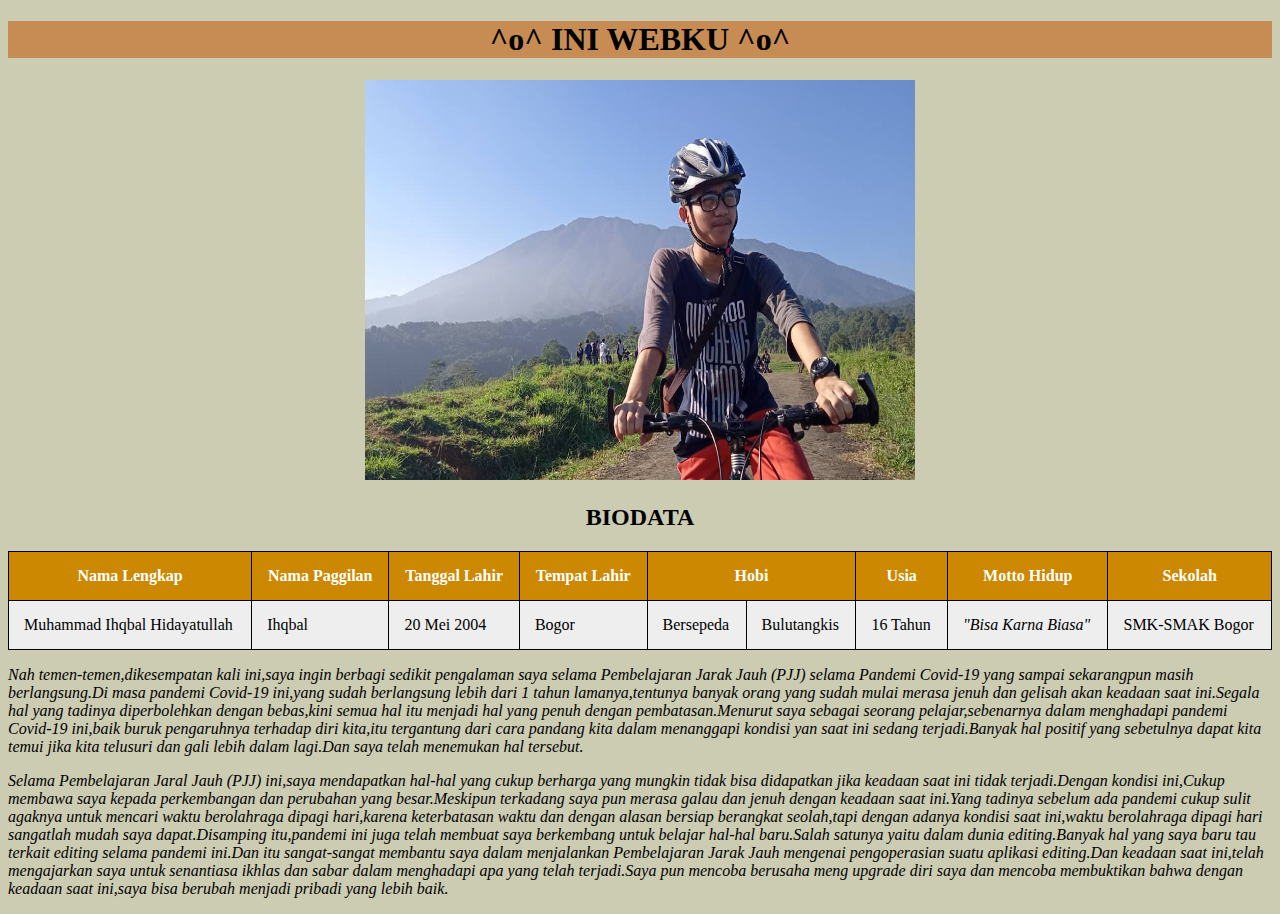
==== index.html @ 5aa1b30f "Add files via upload" ====
<!DOCTYPE html>
<html>
<head>
	<title>INI WEBKU</title>
</head>
<body style="background-color: #ccccb3;">
	<h1 style="background-color:#c68c53;"><strong><center>^o^ INI WEBKU ^o^</center></strong></h1>
	<center><img src="photo_2021-03-31_14-49-15.jpg"alt="Myself Photo" width="550" height="400"></center>
	<style>table {
  width:100%;
}
table, th, td {
  border: 1px solid black;
  border-collapse: collapse;
}
th, td {
  padding: 15px;
  text-align: left;
}
#t01 tr:nth-child(even) {
  background-color: #eee;
}
#t01 tr:nth-child(odd) {
 background-color: #fff;
}
#t01 th {
  background-color: #cc8800;
  color: white;
}</style>
</head>
<body>
	<table id="t01">
	<h2 style="color:black ;"><strong><center>BIODATA</center></strong></h2>
			<th><strong><center>Nama Lengkap</center><strong></th>
			<th><strong><center>Nama Paggilan</center></strong></th>
			<th><strong><center>Tanggal Lahir</center></strong></th>
			<th><strong><center>Tempat Lahir</center></strong></th>
			<th colspan="2"><strong><center>Hobi</center></strong></th>
			<th><strong><center>Usia</center></strong></th>
			<th><strong><center>Motto Hidup</center></strong></th>
			<th><strong><center>Sekolah</center></strong></th>
		</tr>
		<tr>
			<td>Muhammad Ihqbal Hidayatullah</td>
			<td>Ihqbal</td>
			<td>20 Mei 2004</td>
			<td>Bogor</td>
			<td>Bersepeda
			<td>Bulutangkis</td>
			<td>16 Tahun</td>
			<td><em>"Bisa Karna Biasa"</em></td>
			<td>SMK-SMAK Bogor</td>
		</tr>
	</table>
	
	<p><em>Nah temen-temen,dikesempatan kali ini,saya ingin berbagi sedikit pengalaman saya selama Pembelajaran Jarak Jauh (PJJ) selama Pandemi Covid-19 yang sampai sekarangpun masih berlangsung.Di masa pandemi Covid-19 ini,yang sudah berlangsung lebih dari 1 tahun lamanya,tentunya banyak orang yang sudah mulai merasa jenuh dan gelisah akan keadaan saat ini.Segala hal yang tadinya diperbolehkan dengan bebas,kini semua hal itu menjadi hal yang penuh dengan pembatasan.Menurut saya sebagai seorang pelajar,sebenarnya dalam menghadapi pandemi Covid-19 ini,baik buruk pengaruhnya terhadap diri kita,itu tergantung dari cara pandang kita dalam menanggapi kondisi yan saat ini sedang terjadi.Banyak hal positif yang sebetulnya dapat kita temui jika kita telusuri dan gali lebih dalam lagi.Dan saya telah menemukan hal tersebut.</em></p>

	<p><em>Selama Pembelajaran Jaral Jauh (PJJ) ini,saya mendapatkan hal-hal yang cukup berharga yang mungkin tidak bisa didapatkan jika keadaan saat ini tidak terjadi.Dengan kondisi ini,Cukup membawa saya kepada perkembangan dan perubahan yang besar.Meskipun terkadang saya pun merasa galau dan jenuh dengan keadaan saat ini.Yang tadinya sebelum ada pandemi cukup sulit agaknya untuk mencari waktu berolahraga dipagi hari,karena keterbatasan waktu dan dengan alasan bersiap berangkat seolah,tapi dengan adanya kondisi saat ini,waktu berolahraga dipagi hari sangatlah mudah saya dapat.Disamping itu,pandemi ini juga telah membuat saya berkembang untuk belajar hal-hal baru.Salah satunya yaitu dalam dunia editing.Banyak hal yang saya baru tau terkait editing selama pandemi ini.Dan itu sangat-sangat membantu saya dalam menjalankan Pembelajaran Jarak Jauh mengenai pengoperasian suatu aplikasi editing.Dan keadaan saat ini,telah mengajarkan saya untuk senantiasa ikhlas dan sabar dalam menghadapi apa yang telah terjadi.Saya pun mencoba berusaha meng upgrade diri saya dan mencoba membuktikan bahwa dengan keadaan saat ini,saya bisa berubah menjadi pribadi yang lebih baik.</em></p>



</body>
</html>
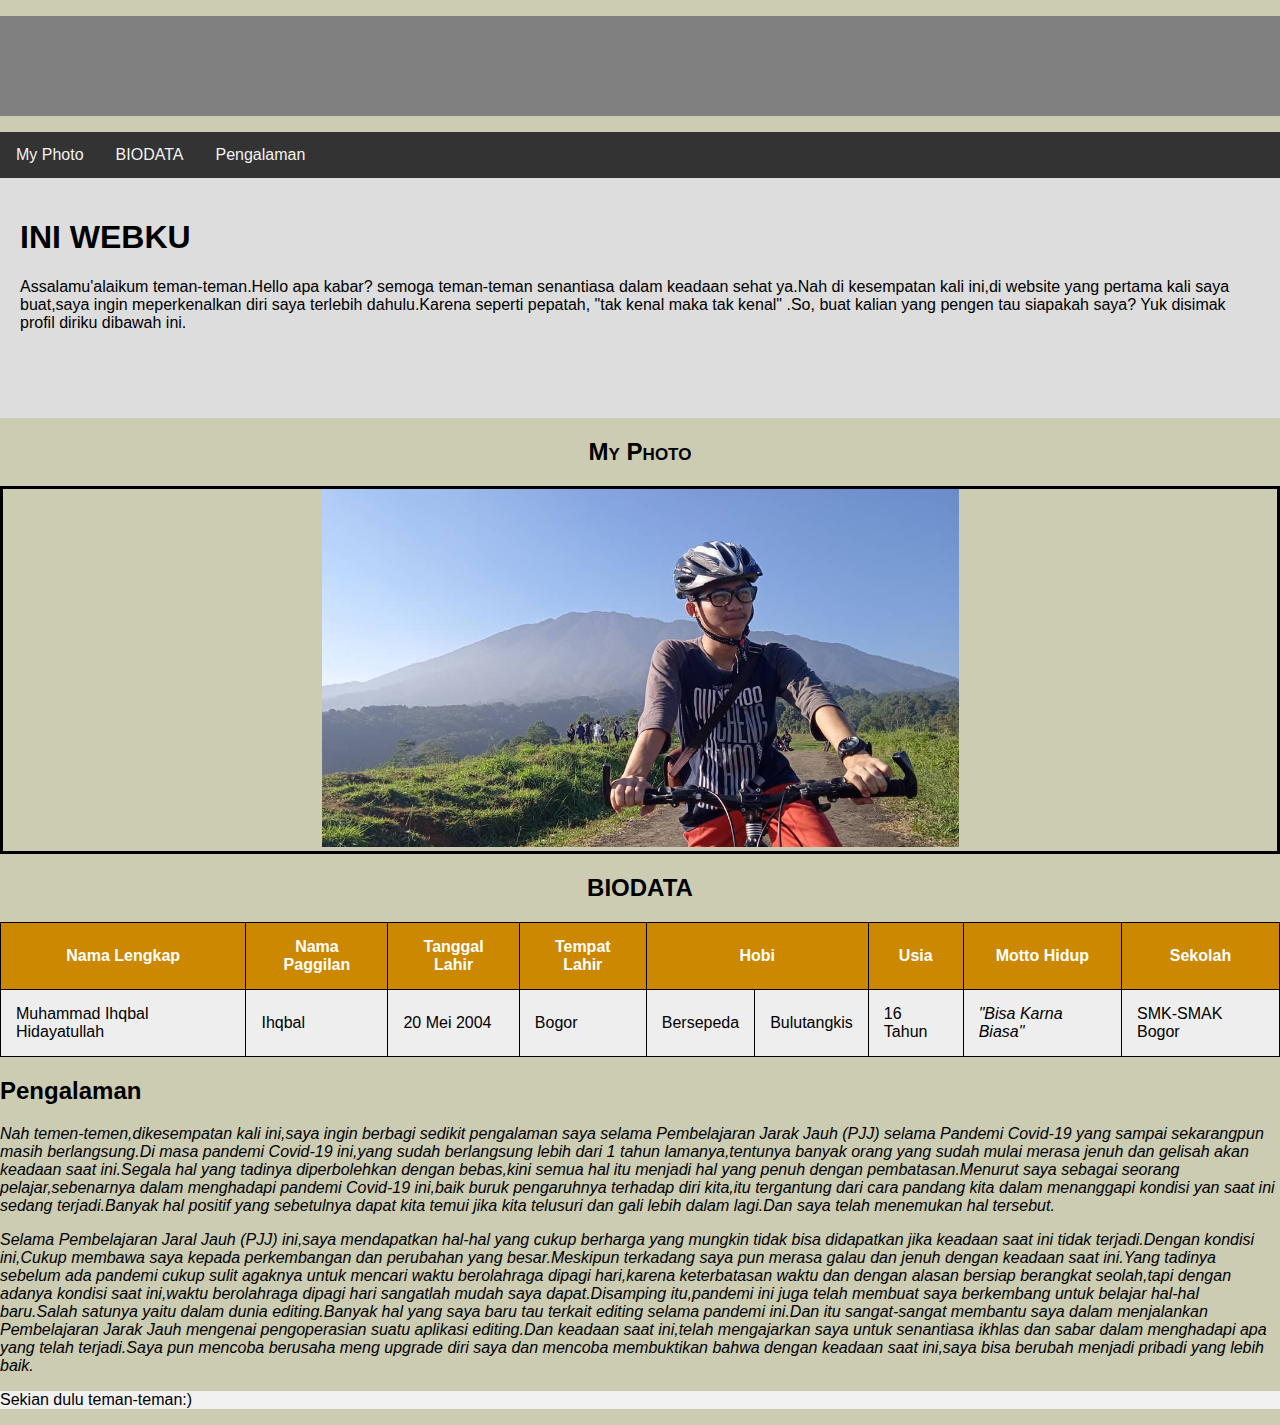
==== commit 6a69b39a: "Update index.html" ====
--- a/index.html
+++ b/index.html
@@ -1,12 +1,25 @@
 <!DOCTYPE html>
 <html>
 <head>
+<link rel="stylesheet" href="LATIHAN CSS .css">
 	<title>INI WEBKU</title>
 </head>
 <body style="background-color: #ccccb3;">
-	<h1 style="background-color:#c68c53;"><strong><center>^o^ INI WEBKU ^o^</center></strong></h1>
-	<center><img src="photo_2021-03-31_14-49-15.jpg"alt="Myself Photo" width="550" height="400"></center>
-	<style>table {
+<p id="divlight"></p>
+
+<div class="topnav">
+  <a href="#">My Photo</a>
+  <a href="#">BIODATA</a>
+  <a href="#">Pengalaman</a>
+</div>
+<div class="content">
+  <h1 class="small";><strong>INI WEBKU</strong></h1>	
+  <p>Assalamu'alaikum teman-teman.Hello apa kabar? semoga teman-teman senantiasa dalam keadaan sehat ya.Nah di kesempatan kali ini,di website yang pertama kali saya buat,saya ingin meperkenalkan diri saya terlebih dahulu.Karena seperti pepatah, "tak kenal maka tak kenal" .So, buat kalian yang pengen tau siapakah saya? Yuk disimak profil diriku dibawah ini.</p>
+</div>
+  <h2 class="small";><center><strong>My Photo</strong></h2></center>
+  <center id="div"><img src="photo_2021-03-31_14-49-15.jpg" alt="5 Terre" style="width:50%"></center>
+
+<style>table {
   width:100%;
 }
 table, th, td {
@@ -52,12 +65,15 @@
 			<td>SMK-SMAK Bogor</td>
 		</tr>
 	</table>
-	
+	<h2><strong>Pengalaman</strong></h2>
+
 	<p><em>Nah temen-temen,dikesempatan kali ini,saya ingin berbagi sedikit pengalaman saya selama Pembelajaran Jarak Jauh (PJJ) selama Pandemi Covid-19 yang sampai sekarangpun masih berlangsung.Di masa pandemi Covid-19 ini,yang sudah berlangsung lebih dari 1 tahun lamanya,tentunya banyak orang yang sudah mulai merasa jenuh dan gelisah akan keadaan saat ini.Segala hal yang tadinya diperbolehkan dengan bebas,kini semua hal itu menjadi hal yang penuh dengan pembatasan.Menurut saya sebagai seorang pelajar,sebenarnya dalam menghadapi pandemi Covid-19 ini,baik buruk pengaruhnya terhadap diri kita,itu tergantung dari cara pandang kita dalam menanggapi kondisi yan saat ini sedang terjadi.Banyak hal positif yang sebetulnya dapat kita temui jika kita telusuri dan gali lebih dalam lagi.Dan saya telah menemukan hal tersebut.</em></p>
 
 	<p><em>Selama Pembelajaran Jaral Jauh (PJJ) ini,saya mendapatkan hal-hal yang cukup berharga yang mungkin tidak bisa didapatkan jika keadaan saat ini tidak terjadi.Dengan kondisi ini,Cukup membawa saya kepada perkembangan dan perubahan yang besar.Meskipun terkadang saya pun merasa galau dan jenuh dengan keadaan saat ini.Yang tadinya sebelum ada pandemi cukup sulit agaknya untuk mencari waktu berolahraga dipagi hari,karena keterbatasan waktu dan dengan alasan bersiap berangkat seolah,tapi dengan adanya kondisi saat ini,waktu berolahraga dipagi hari sangatlah mudah saya dapat.Disamping itu,pandemi ini juga telah membuat saya berkembang untuk belajar hal-hal baru.Salah satunya yaitu dalam dunia editing.Banyak hal yang saya baru tau terkait editing selama pandemi ini.Dan itu sangat-sangat membantu saya dalam menjalankan Pembelajaran Jarak Jauh mengenai pengoperasian suatu aplikasi editing.Dan keadaan saat ini,telah mengajarkan saya untuk senantiasa ikhlas dan sabar dalam menghadapi apa yang telah terjadi.Saya pun mencoba berusaha meng upgrade diri saya dan mencoba membuktikan bahwa dengan keadaan saat ini,saya bisa berubah menjadi pribadi yang lebih baik.</em></p>
 
-
+<div class="footer">
+  <p>Sekian dulu teman-teman:)</p>
+</div>
 
 </body>
 </html>
--- a/LATIHAN CSS .css
+++ b/LATIHAN CSS .css
@@ -0,0 +1,75 @@
+body {
+  background-color: black;
+}
+h1 {
+  color: black;
+}
+ #div{border: 3px solid black;
+}
+#divlight {
+  width:1700px;
+  height: 100px;
+  background-color: gray;
+  position: left;
+  animation-name: example;
+  animation-duration: 4s;
+  animation-iteration-count: 3;
+}
+
+@keyframes example {
+  0%   {background-color:gray; left:0px; top:0px;}
+  25%  {background-color:orange; left:200px; top:0px;}
+  50%  {background-color:navy; left:200px; top:200px;}
+  75%  {background-color:green; left:0px; top:200px;}
+  100% {background-color:gray; left:0px; top:0px;}
+}
+.small {
+  font-variant: small-caps;
+}
+<meta charset="utf-8">
+<meta name="viewport" content="width=device-width, initial-scale=1">
+<style>
+* {
+  box-sizing: border-box;
+  font-family: Arial, Helvetica, sans-serif;
+}
+
+body {
+  margin: 0;
+  font-family: Arial, Helvetica, sans-serif;
+}
+
+/* Style the top navigation bar */
+.topnav {
+  overflow: hidden;
+  background-color: #333;
+}
+
+/* Style the topnav links */
+.topnav a {
+  float: left;
+  display: block;
+  color: #f2f2f2;
+  text-align: center;
+  padding: 14px 16px;
+  text-decoration: none;
+}
+
+/* Change color on hover */
+.topnav a:hover {
+  background-color: #ddd;
+  color: black;
+}
+
+/* Style the content */
+.content {
+  background-color: #ddd;
+  padding: 20px;
+  height: 200px; /* Should be removed. Only for demonstration */
+}
+
+/* Style the footer */
+.footer {
+  background-color: #f1f1f1;ss
+  padding: 80px;
+}
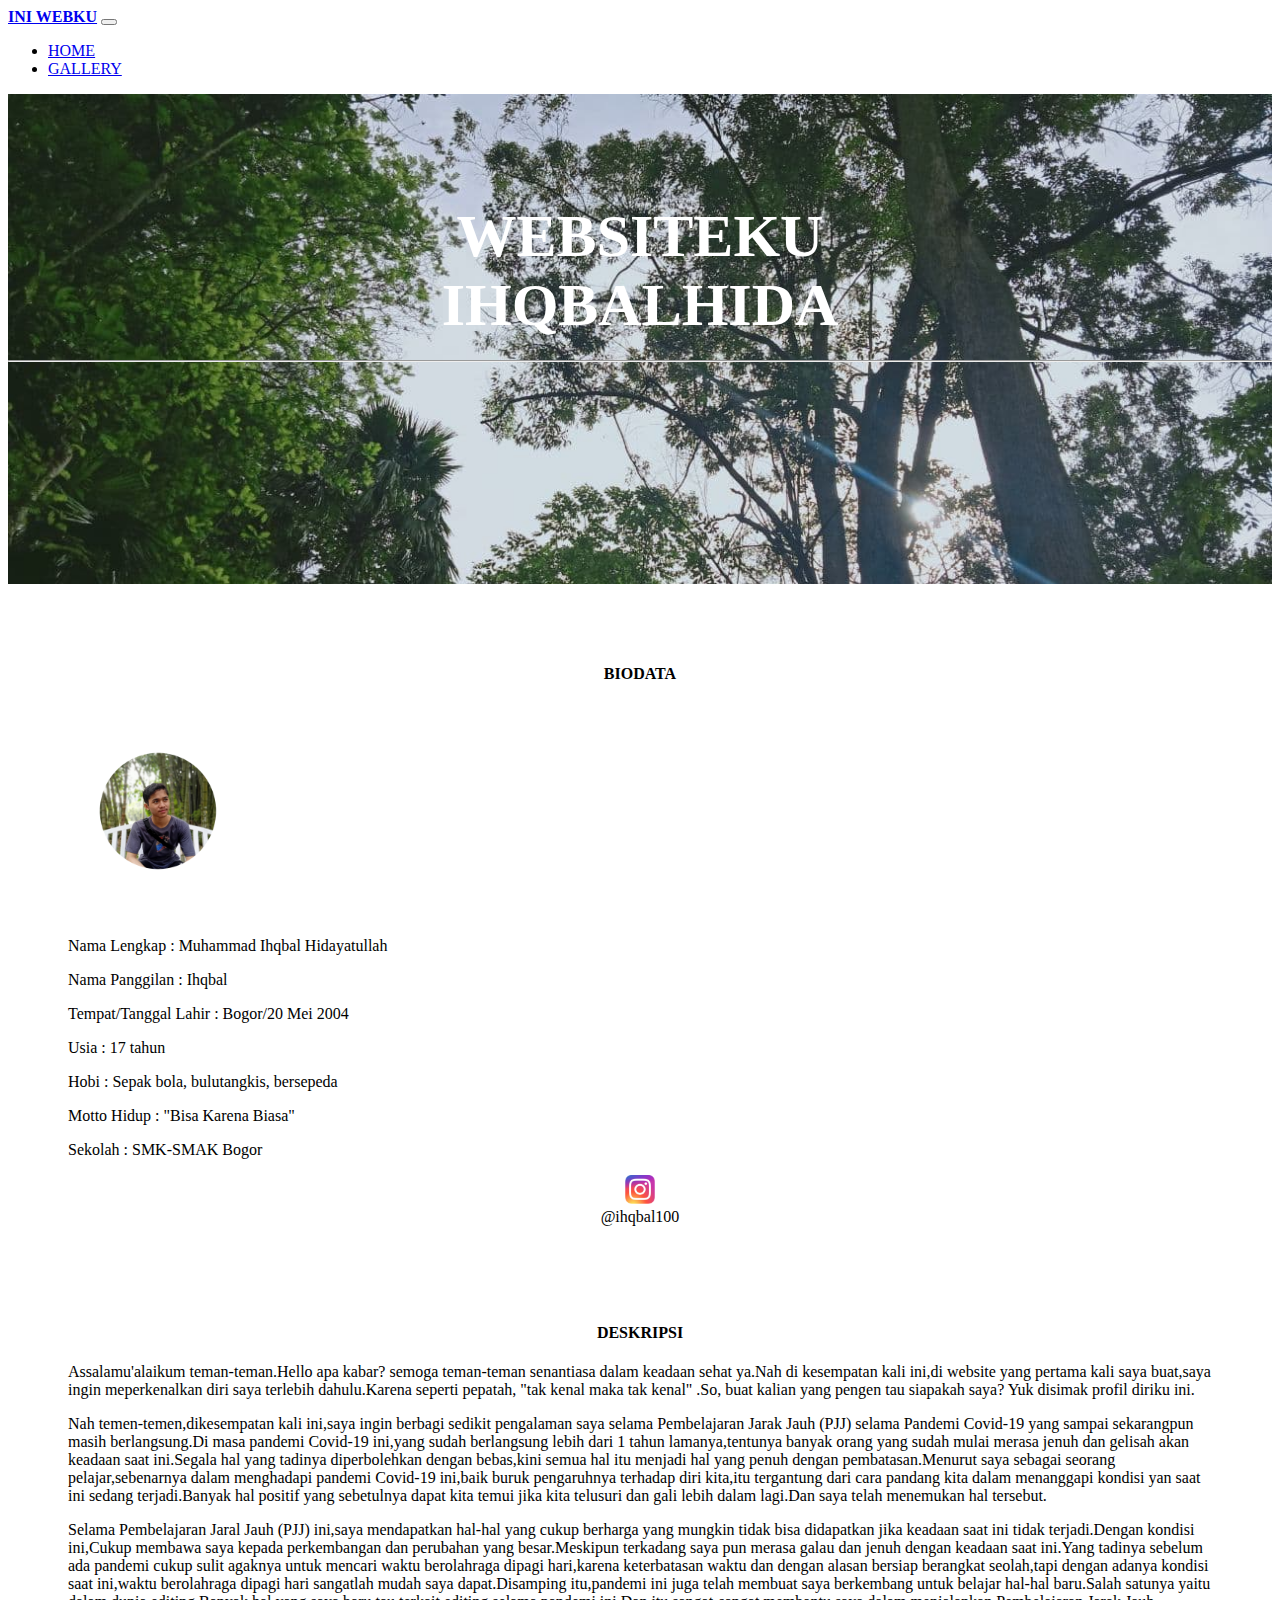
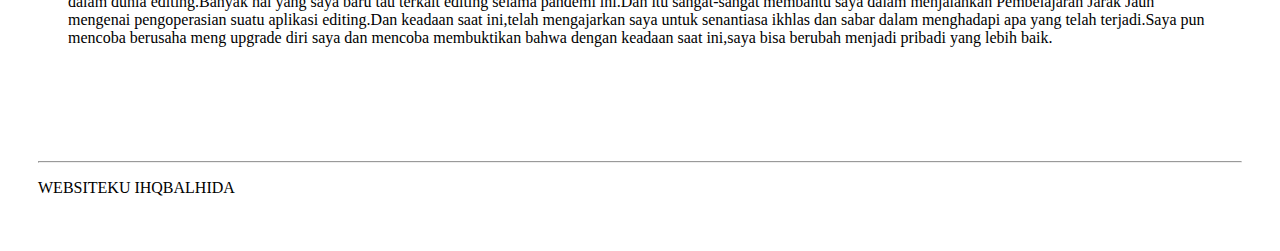
==== commit d20fbf5b: "Add files via upload" ====
--- a/index.html
+++ b/index.html
@@ -1,79 +1,82 @@
-<!DOCTYPE html>
-<html>
-<head>
-<link rel="stylesheet" href="LATIHAN CSS .css">
-	<title>INI WEBKU</title>
-</head>
-<body style="background-color: #ccccb3;">
-<p id="divlight"></p>
+<!doctype html>
+<html lang="en">
+  <head>
+    <!-- Required meta tags -->
+    <meta charset="utf-8">
+    <meta name="viewport" content="width=device-width, initial-scale=1, shrink-to-fit=no">
 
-<div class="topnav">
-  <a href="#">My Photo</a>
-  <a href="#">BIODATA</a>
-  <a href="#">Pengalaman</a>
+    <!-- Bootstrap CSS -->
+    <link rel="stylesheet" href="https://stackpath.bootstrapcdn.com/bootstrap/4.2.1/css/bootstrap.min.css" integrity="sha384-GJzZqFGwb1QTTN6wy59ffF1BuGJpLSa9DkKMp0DgiMDm4iYMj70gZWKYbI706tWS" crossorigin="anonymous">
+    <link rel="stylesheet" type="text/css" href="style.css">
+    <title>Websiteku Ihqbalhida</title>
+  </head>
+  <body>
+  <nav class="navbar navbar-expand-lg navbar-light bg-white fixed-top" id="mainav">
+  <div class="container">
+  <a class="navbar-brand" href="#page-top"><b>INI WEBKU</b></a>
+  
+  <button class="navbar-toggler navbar-toggler-right" type="button" data-toggle="collapse" data-target="#navbarNav" aria-controls="navbarNav" aria-expanded="false" aria-label="Toggle navigation">
+    <span class="navbar-toggler-icon"></span>
+  </button>
+  <div class="collapse navbar-collapse" id="navbarNav">
+    <ul class="navbar-nav ml-auto">
+      <li class="nav-item">
+        <a class="nav-link" href="index.html">HOME</a>
+      </li>
+      <li class="nav-item">
+        <a class="nav-link" href="gallery.html">GALLERY</a>
+      </li>
+    </ul>
+  </div>
+  </div>
+</nav>
+
+
+  <div class="jumbotron">
+    <div class="container">
+      <br>
+      <h1 class="display-4">WEBSITEKU <br><span class="font-weight-bold">IHQBALHIDA</span></br></h1>
+    <hr class="my-4">
+    </div>
 </div>
-<div class="content">
-  <h1 class="small";><strong>INI WEBKU</strong></h1>	
-  <p>Assalamu'alaikum teman-teman.Hello apa kabar? semoga teman-teman senantiasa dalam keadaan sehat ya.Nah di kesempatan kali ini,di website yang pertama kali saya buat,saya ingin meperkenalkan diri saya terlebih dahulu.Karena seperti pepatah, "tak kenal maka tak kenal" .So, buat kalian yang pengen tau siapakah saya? Yuk disimak profil diriku dibawah ini.</p>
-</div>
-  <h2 class="small";><center><strong>My Photo</strong></h2></center>
-  <center id="div"><img src="photo_2021-03-31_14-49-15.jpg" alt="5 Terre" style="width:50%"></center>
+   <div class="container-fluit">
+    <div class="row" class="mx-auto">
+    <div class="col-lg-4 col-sm-6 col-12">
+      <h4><center class="font-weight-bold">BIODATA</center></h4>
+      <div class="text-center">
+      <p><img src="img/20210601_152508.png" alt="FOTOKU" style="width: 120px;"></p>
+      </div>
+      
+      <p>Nama Lengkap         : Muhammad Ihqbal Hidayatullah</p>
+      <p>Nama Panggilan       : Ihqbal</p>
+      <p>Tempat/Tanggal Lahir : Bogor/20 Mei 2004</p>
+      <p>Usia                 : 17 tahun</p>
+      <p>Hobi                 : Sepak bola, bulutangkis, bersepeda</p>
+      <p>Motto Hidup          : "Bisa Karena Biasa"</p>
+      <p>Sekolah              : SMK-SMAK Bogor</p>
+      <p><center><img src="img/INSTAGRAM.png" alt="INSTAGRAMKU" style="width: 30px"><br>@ihqbal100</p>
 
-<style>table {
-  width:100%;
-}
-table, th, td {
-  border: 1px solid black;
-  border-collapse: collapse;
-}
-th, td {
-  padding: 15px;
-  text-align: left;
-}
-#t01 tr:nth-child(even) {
-  background-color: #eee;
-}
-#t01 tr:nth-child(odd) {
- background-color: #fff;
-}
-#t01 th {
-  background-color: #cc8800;
-  color: white;
-}</style>
-</head>
-<body>
-	<table id="t01">
-	<h2 style="color:black ;"><strong><center>BIODATA</center></strong></h2>
-			<th><strong><center>Nama Lengkap</center><strong></th>
-			<th><strong><center>Nama Paggilan</center></strong></th>
-			<th><strong><center>Tanggal Lahir</center></strong></th>
-			<th><strong><center>Tempat Lahir</center></strong></th>
-			<th colspan="2"><strong><center>Hobi</center></strong></th>
-			<th><strong><center>Usia</center></strong></th>
-			<th><strong><center>Motto Hidup</center></strong></th>
-			<th><strong><center>Sekolah</center></strong></th>
-		</tr>
-		<tr>
-			<td>Muhammad Ihqbal Hidayatullah</td>
-			<td>Ihqbal</td>
-			<td>20 Mei 2004</td>
-			<td>Bogor</td>
-			<td>Bersepeda
-			<td>Bulutangkis</td>
-			<td>16 Tahun</td>
-			<td><em>"Bisa Karna Biasa"</em></td>
-			<td>SMK-SMAK Bogor</td>
-		</tr>
-	</table>
-	<h2><strong>Pengalaman</strong></h2>
+    </div>
 
-	<p><em>Nah temen-temen,dikesempatan kali ini,saya ingin berbagi sedikit pengalaman saya selama Pembelajaran Jarak Jauh (PJJ) selama Pandemi Covid-19 yang sampai sekarangpun masih berlangsung.Di masa pandemi Covid-19 ini,yang sudah berlangsung lebih dari 1 tahun lamanya,tentunya banyak orang yang sudah mulai merasa jenuh dan gelisah akan keadaan saat ini.Segala hal yang tadinya diperbolehkan dengan bebas,kini semua hal itu menjadi hal yang penuh dengan pembatasan.Menurut saya sebagai seorang pelajar,sebenarnya dalam menghadapi pandemi Covid-19 ini,baik buruk pengaruhnya terhadap diri kita,itu tergantung dari cara pandang kita dalam menanggapi kondisi yan saat ini sedang terjadi.Banyak hal positif yang sebetulnya dapat kita temui jika kita telusuri dan gali lebih dalam lagi.Dan saya telah menemukan hal tersebut.</em></p>
+    <div class="col-lg-8 col-sm-6 col-12">
+      <h4><center class="font-weight-bold">DESKRIPSI</center></h4>
+      <p>Assalamu'alaikum teman-teman.Hello apa kabar? semoga teman-teman senantiasa dalam keadaan sehat ya.Nah di kesempatan kali ini,di website yang pertama kali saya buat,saya ingin meperkenalkan diri saya terlebih dahulu.Karena seperti pepatah, "tak kenal maka tak kenal" .So, buat kalian yang pengen tau siapakah saya? Yuk disimak profil diriku ini.</p>
 
-	<p><em>Selama Pembelajaran Jaral Jauh (PJJ) ini,saya mendapatkan hal-hal yang cukup berharga yang mungkin tidak bisa didapatkan jika keadaan saat ini tidak terjadi.Dengan kondisi ini,Cukup membawa saya kepada perkembangan dan perubahan yang besar.Meskipun terkadang saya pun merasa galau dan jenuh dengan keadaan saat ini.Yang tadinya sebelum ada pandemi cukup sulit agaknya untuk mencari waktu berolahraga dipagi hari,karena keterbatasan waktu dan dengan alasan bersiap berangkat seolah,tapi dengan adanya kondisi saat ini,waktu berolahraga dipagi hari sangatlah mudah saya dapat.Disamping itu,pandemi ini juga telah membuat saya berkembang untuk belajar hal-hal baru.Salah satunya yaitu dalam dunia editing.Banyak hal yang saya baru tau terkait editing selama pandemi ini.Dan itu sangat-sangat membantu saya dalam menjalankan Pembelajaran Jarak Jauh mengenai pengoperasian suatu aplikasi editing.Dan keadaan saat ini,telah mengajarkan saya untuk senantiasa ikhlas dan sabar dalam menghadapi apa yang telah terjadi.Saya pun mencoba berusaha meng upgrade diri saya dan mencoba membuktikan bahwa dengan keadaan saat ini,saya bisa berubah menjadi pribadi yang lebih baik.</em></p>
+      <p>Nah temen-temen,dikesempatan kali ini,saya ingin berbagi sedikit pengalaman saya selama Pembelajaran Jarak Jauh (PJJ) selama Pandemi Covid-19 yang sampai sekarangpun masih berlangsung.Di masa pandemi Covid-19 ini,yang sudah berlangsung lebih dari 1 tahun lamanya,tentunya banyak orang yang sudah mulai merasa jenuh dan gelisah akan keadaan saat ini.Segala hal yang tadinya diperbolehkan dengan bebas,kini semua hal itu menjadi hal yang penuh dengan pembatasan.Menurut saya sebagai seorang pelajar,sebenarnya dalam menghadapi pandemi Covid-19 ini,baik buruk pengaruhnya terhadap diri kita,itu tergantung dari cara pandang kita dalam menanggapi kondisi yan saat ini sedang terjadi.Banyak hal positif yang sebetulnya dapat kita temui jika kita telusuri dan gali lebih dalam lagi.Dan saya telah menemukan hal tersebut.</p>
 
-<div class="footer">
-  <p>Sekian dulu teman-teman:)</p>
-</div>
+      <p>Selama Pembelajaran Jaral Jauh (PJJ) ini,saya mendapatkan hal-hal yang cukup berharga yang mungkin tidak bisa didapatkan jika keadaan saat ini tidak terjadi.Dengan kondisi ini,Cukup membawa saya kepada perkembangan dan perubahan yang besar.Meskipun terkadang saya pun merasa galau dan jenuh dengan keadaan saat ini.Yang tadinya sebelum ada pandemi cukup sulit agaknya untuk mencari waktu berolahraga dipagi hari,karena keterbatasan waktu dan dengan alasan bersiap berangkat seolah,tapi dengan adanya kondisi saat ini,waktu berolahraga dipagi hari sangatlah mudah saya dapat.Disamping itu,pandemi ini juga telah membuat saya berkembang untuk belajar hal-hal baru.Salah satunya yaitu dalam dunia editing.Banyak hal yang saya baru tau terkait editing selama pandemi ini.Dan itu sangat-sangat membantu saya dalam menjalankan Pembelajaran Jarak Jauh mengenai pengoperasian suatu aplikasi editing.Dan keadaan saat ini,telah mengajarkan saya untuk senantiasa ikhlas dan sabar dalam menghadapi apa yang telah terjadi.Saya pun mencoba berusaha meng upgrade diri saya dan mencoba membuktikan bahwa dengan keadaan saat ini,saya bisa berubah menjadi pribadi yang lebih baik.</p>
+      </div>
+    </div>
+  </div>
+  <footer style="padding: 30px;"><hr><p>WEBSITEKU IHQBALHIDA</p></footer>
+  
 
-</body>
-</html>
+
+
+    <!-- Optional JavaScript -->
+    <!-- jQuery first, then Popper.js, then Bootstrap JS -->
+    <script src="https://code.jquery.com/jquery-3.3.1.slim.min.js" integrity="sha384-q8i/X+965DzO0rT7abK41JStQIAqVgRVzpbzo5smXKp4YfRvH+8abtTE1Pi6jizo" crossorigin="anonymous"></script>
+    <script src="https://cdnjs.cloudflare.com/ajax/libs/popper.js/1.14.6/umd/popper.min.js" integrity="sha384-wHAiFfRlMFy6i5SRaxvfOCifBUQy1xHdJ/yoi7FRNXMRBu5WHdZYu1hA6ZOblgut" crossorigin="anonymous"></script>
+    <script src="https://stackpath.bootstrapcdn.com/bootstrap/4.2.1/js/bootstrap.min.js" integrity="sha384-B0UglyR+jN6CkvvICOB2joaf5I4l3gm9GU6Hc1og6Ls7i6U/mkkaduKaBhlAXv9k" crossorigin="anonymous"></script>
+  </body>
+</html>--- a/style.css
+++ b/style.css
@@ -0,0 +1,23 @@
+.jumbotron {
+  background-image: url(img/ALAM.jpg);
+  background-size: cover;
+  height: 490px;
+  text-align: center;
+  opacity: all 1.2;
+}
+.jumbotron h1 {
+	font-size: 60px; 
+	margin: 90px 30px 20px 30px ;
+}
+
+}
+.jumbotron hr {
+	width: 70px;
+	border-width: 3px;
+}
+.jumbotron .btn {
+	background-color: #ffa31a;
+	border: none;
+}
+.container-fluit div{padding: 30px;}
+h1{color: white;}
